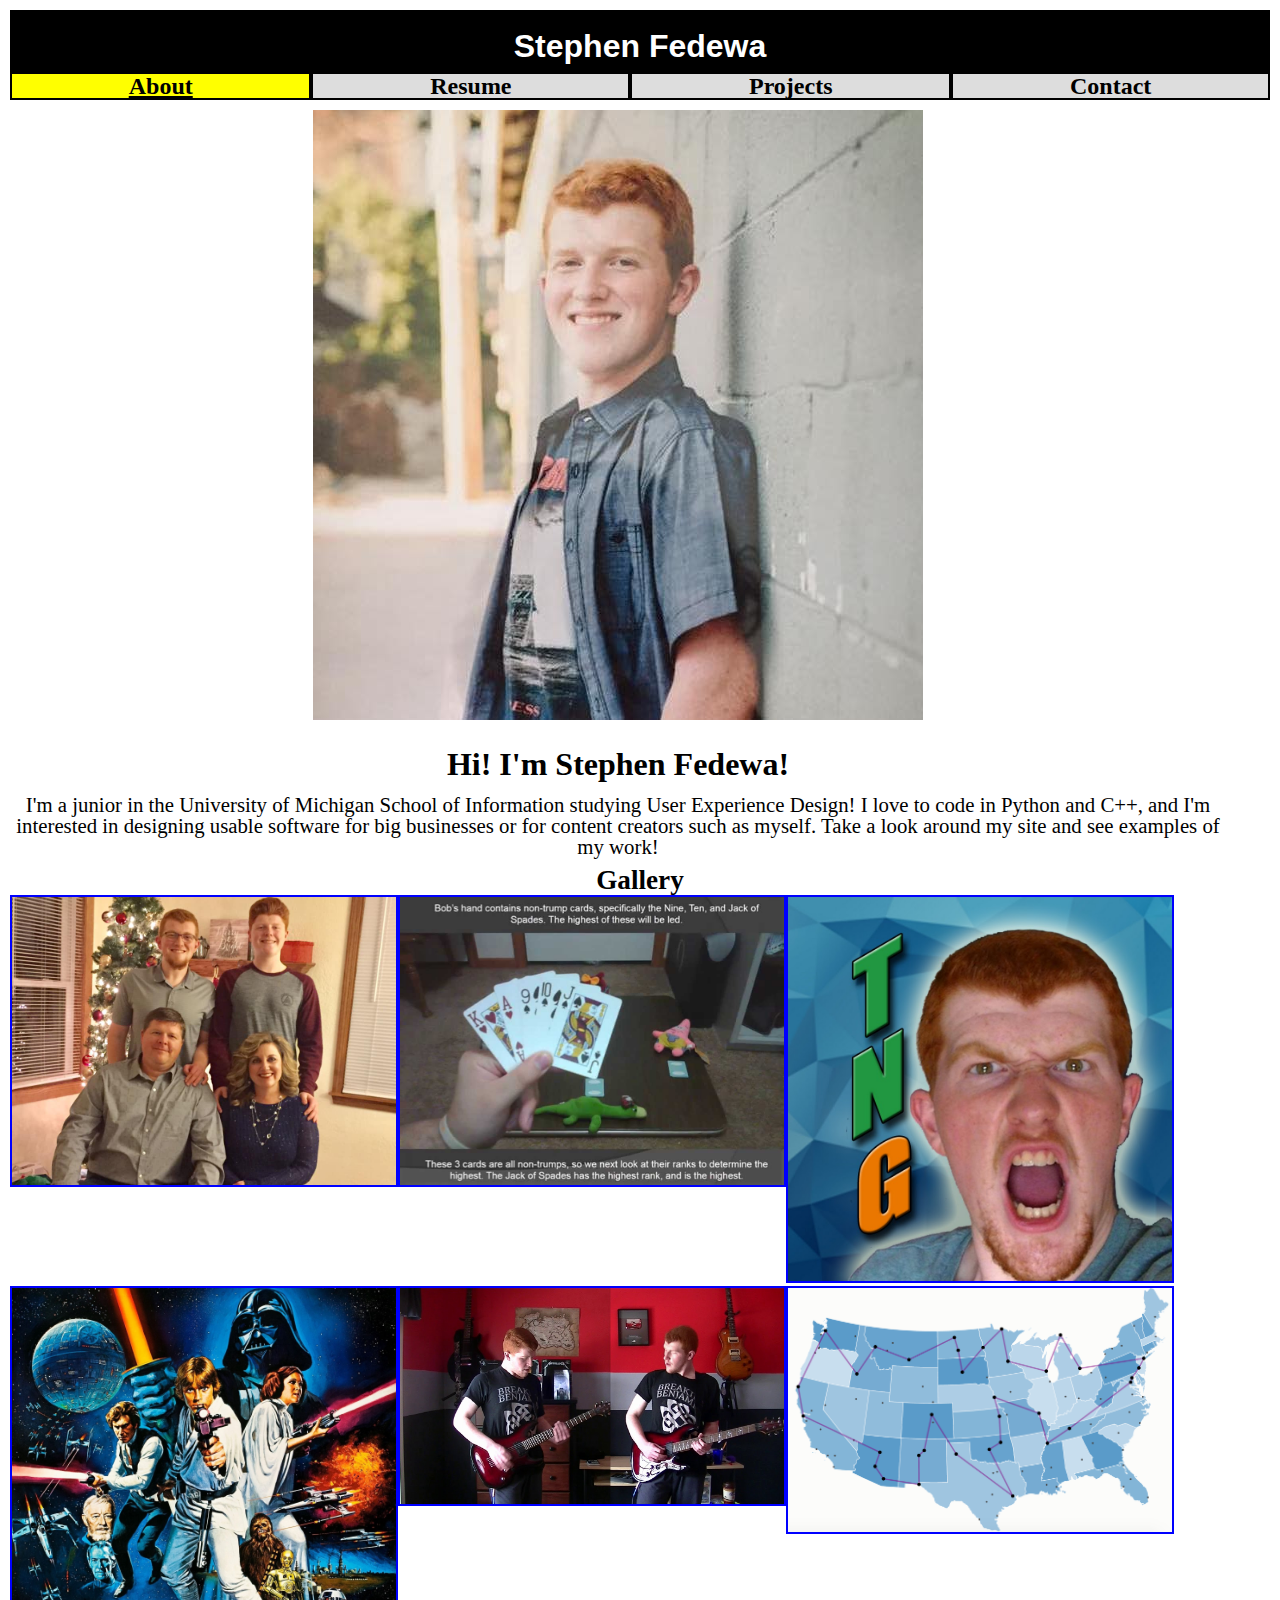
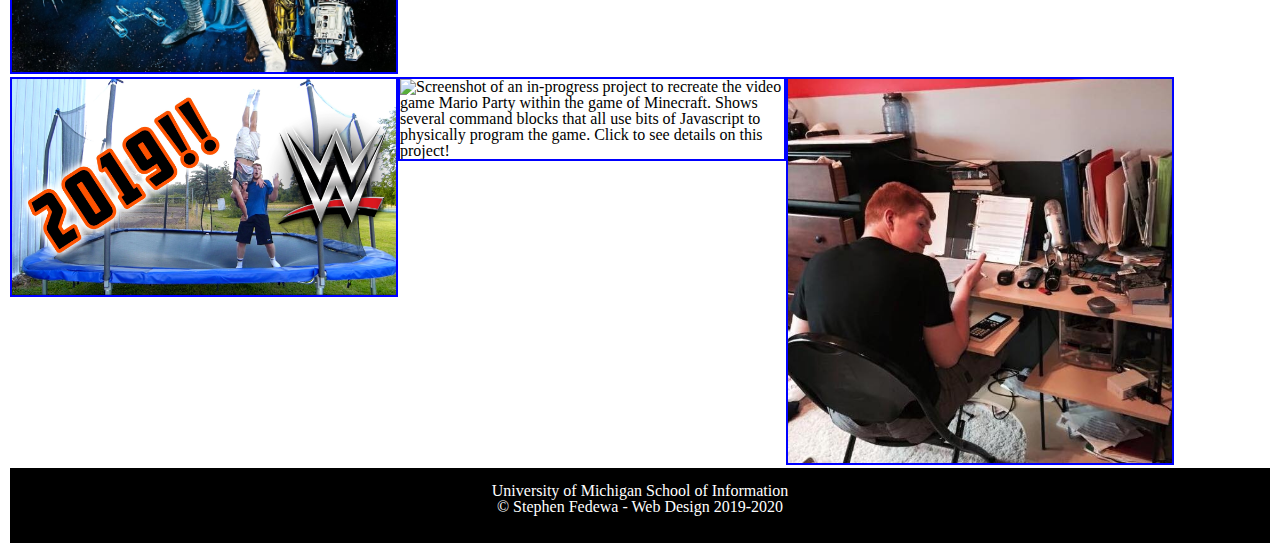
==== index.html @ 0732d090 "Initial upload" ====
<!DOCTYPE html>
<html lang="en">
  <head>
    <meta charset="utf-8">
    <link rel="stylesheet" type="text/css" href="css/html5reset.css">
    <link rel="stylesheet" type="text/css" href="css/style.css">
    <meta name = 'viewport' content='width=device-width, initial-scale=1'>
    <title>Stephen Fedewa Portfolio: About</title>

  </head>

  <body>
    <header id="main">
      <h1>Stephen Fedewa</h1>
    </header>
    <div class="skip"><a href="#main">Skip to Main Content</a></div>
      <nav class = "navbar">
        <ul class="nav-links">
          <li class = "current"><a href="index.html">About</a></li>
          <li class = "nav-item"><a href="resume.html">Resume</a></li>
          <li class = "nav-item"><a href="projects.html">Projects</a></li>
          <li class = "nav-item"><a href="contact.html">Contact</a></li>
        </ul>
      </nav>
    <div id="about-grid">
      <div class="stephen_senior">
        <img src="images/stephen_senior.jpg" alt="Photo of myself."/>
      </div>
      <h2 id = "main">Hi! I'm Stephen Fedewa!</h2>
      <p> I'm a junior in the University of Michigan School of Information studying
        User Experience Design! I love to code in Python and C++, and I'm interested
        in designing usable software for big businesses or for content creators
        such as myself. Take a look around my site and see examples of my work!<p>
    </div>
    <h2> Gallery </h2>
    <div id = "gallery-flex">

        <div class="family-christmas">
          <img src="images/family-christmas.jpg" alt="A Photo of my family and I on Christmas"/>
        </div>
        <div class="eecs280-euchre">
          <img src="images/eecs280-euchre.jpg" alt="My EECS 280 instructor teaching us to play
          EECS 280 Euchre. Click to see details about this coding project!."/>
        </div>
        <div class="thenerdyginger">
          <img src="images/thenerdyginger.jpg" alt=:"The profile picture for my YouTube channel, TheNerdyGinger."/>
        </div>
        <div class="star-wars">
          <img src="images/star-wars.jpg" alt="Poster for Star Wars. Click to see details on my coding project:
          Star Wars a New Heap!."/>
        </div>
        <div class="guitar-cover">
          <img src="images/guitar-cover.jpg" alt="Screenshot from one of my YouTube guitar covers.
          The me on the left plays the rhythm guitar and the right plays the lead."/>
        </div>
        <div class="traveling-salesman">
          <img src="images/traveling-salesman.png" alt="Visual representation of the traveling salesman problem.
          Click to see details on my coding project about this infamous problem!"/>
        </div>
        <div class="2019-thumbnail">
          <img src="images/2019-thumbnail.jpg" alt="Thumbnail for my YouTube video, Top 50 WWE Finishers of 2019 on Trampoline.
          Shows me holding my friend in a vertical suplex position with one arm."/>
        </div>
        <div class="minecraft-party">
          <img src="images/minecraft-party.png" alt="Screenshot of an in-progress project to recreate the video game Mario
          Party within the game of Minecraft. Shows several command blocks that all use bits of Javascript to physically program the game.
          Click to see details on this project!"/>
        </div>
        <div class="hw">
          <img src="images/hw.jpg" alt="Shows me diligently doing math homework after my first day in the LCC Early College Program."/>
        </div>
    </div>
  </div>
  <footer>
      University of Michigan School of Information <br>
      &copy; Stephen Fedewa - Web Design 2019-2020
  </footer>
  </div>
  </body>
</html>
---- css/style.css ----
html{
    scroll-behavior: smooth;
}

body{
  margin: 10px;
}
header{
  font-family: "Geneva Regular", Arial, "Times New Roman";
  background-color: black;
  color: white;
  padding:10px;
}
h1{
  font-size: 2em;
  text-align: center;
  margin-top: 10px;
}
h2{
  font-size: 1.7em;
  text-align: center;
  margin-top: 10px;
}
.skip a{
  background: white;
  left: 0;
  padding: 6px;
  position: absolute;
  top:-40px;
  -webkit-transition: top 1s ease-out;
  transition: top 1s ease-out;

  z-index: 1;
}

.skip a:focus{
  top:0;
}

*:focus{
  border: solid 2px red;
}
nav ul{
  list-style-type: none;
  display: flex;
  flex-direction: column;
}

nav li{
  border: solid 2px black;
  font-size: 150%;
  flex-grow: 1;
  justify-content: space-around;
}
nav li:hover{
  background-color: red;
}
nav a{
  color: black;
  font-weight: bold;
  text-decoration: none;
}

nav a:hover{
  text-decoration: underline
}
.navbar{
  text-align: center;
  background-color: #ddd;
}
.nav-links .current{
  background-color: yellow;
  text-decoration: underline;
}
#about-grid{
  display:grid;
  grid-template-columns: 95vw;
  grid-template-rows:auto;
  margin-top: 10px;
  justify-items: center;
  align-self: center;
  grid-row-gap: 15px;
}
.stephen_senior{
  grid-column: 1/span 1;
  grid-row: 1/ span 1;

}
.stephen_senior img{
  max-width:90.5vw;
  overflow: hidden;
}
#about-grid > h2{
  text-align: center;
  font-size: 2em;
  grid-row: 2 / span 1;
}
#about-grid > p{
  font-size: 1.3em;
  grid-row: 3 /span 1;
  text-align: center;
  text-indent: 0;
}

#gallery-flex{
  display:flex;
  flex-direction: column;
}

#gallery-flex img{
  max-width: 99vw;
  border: solid 2px blue;
}
#resume-header{
  font-size: 2em;
  text-align: center;
}
.pdf-link{
  text-align: center;
}
#resume-header ~ p{
  text-align: center;
}
#resume-flex{
  display:flex;
  flex-direction: column;
}
/* change in desktop view so it doesn't stretch */

.contact-info p{
  margin-left: 30px;
  margin-bottom: 30px;
  font-size: 1.4em;
  text-indent:0;
}
.project-grid{
  display: grid;
  grid-template-columns: 95vw;

}
.project-grid h2{
  text-align: center;
  margin-top: 10px;
}
.project-grid img{
  max-height: 50vh;
  /* max-width: 95vw; */
  align-self: center;
  object-fit: scale-down;
  width: 100%;
  height: 100%;
}
p{
  text-indent: 50px;
}

#p1-head{
  grid-column: 1/span 1;
  grid-row: 1 / span 1;
}
.p1-img{
  grid-column: 1 / span 1;
  grid-row: 2 / span 1;
}
#p1-deets{
  grid-column: 1/span 1;
  grid-row: 3 / span 1;
}

#p2-head{
  grid-column: 1/span 1;
  grid-row: 4 / span 1;
}
.p2-img{
  grid-column: 1 / span 1;
  grid-row: 5 / span 1;
  align-self: center;
}
#p2-deets{
  grid-column: 1/span 1;
  grid-row: 6 / span 1;
}

#p3-head{
  grid-column: 1/span 1;
  grid-row: 7 / span 1;
}
.p3-img{
  grid-column: 1 / span 1;
  grid-row: 8 / span 1;
}
#p3-deets{
  grid-column: 1/span 1;
  grid-row: 9 / span 1;
}

#p4-head{
  grid-column: 1/span 1;
  grid-row: 10 / span 1;
}
.p4-img{
  grid-column: 1 / span 1;
  grid-row: 11 / span 1;
}
#p4-deets{
  grid-column: 1/span 1;
  grid-row: 12 / span 1;
}
footer{
  background: black;
  color:white;
  text-align: center;

  padding-top:15px;
  bottom:0;
  width:100%;
  min-height: 60px;
}


@media screen and (min-width: 700px){
  #gallery-flex{
    display:flex;
    flex-direction: row;
    flex-wrap: wrap;
  }
  #gallery-flex img{
    max-width: 47vw;
  }
  nav ul{
    flex-direction: row;
  }

}
@media screen and (min-width: 900px){
  #gallery-flex img{
    max-width: 30vw;
  }
  .project-grid{
    display: grid;
    grid-template-columns: 2fr 2fr;
    grid-column-gap:15px;
    grid-row-gap: 15px;
  }
  .project-grid h2{
    text-align: center;
    margin-top: 10px;
  }
  .project-grid p{
    font-size: 1.25em;
  }
  .project-grid img{
    max-height: 50vh;
    /* max-width: 95vw; */
    align-self: center;
    object-fit: scale-down;
    width: 100%;
    height: 100%;
  }
  p1-head{
    grid-column: 1/span 1;
    grid-row: 1 / span 1;
  }
  .p1-img{
    grid-column: 2 / span 1;
    grid-row: 1 / span 2;
  }
  #p1-deets{
    grid-column: 1/span 1;
    grid-row: 2 / span 1;
  }

  #p2-head{
    grid-column: 2/span 1;
    grid-row: 3 / span 1;
  }
  .p2-img{
    grid-column: 1 / span 1;
    grid-row: 3 / span 2;
    align-self: center;
  }
  #p2-deets{
    grid-column: 2/span 1;
    grid-row: 4 / span 1;
  }

  #p3-head{
    grid-column: 1/span 1;
    grid-row: 5 / span 1;
  }
  .p3-img{
    grid-column: 2 / span 1;
    grid-row: 5 / span 2;
  }
  #p3-deets{
    grid-column: 1/span 1;
    grid-row: 6 / span 1;
  }

  #p4-head{
    grid-column: 2/span 1;
    grid-row: 7 / span 1;
  }
  .p4-img{
    grid-column: 1 / span 1;
    grid-row: 7 / span 2;
  }
  #p4-deets1{
    grid-column: 2/span 1;
    grid-row: 8 / span 1;
  }
  #command-head{
    grid-column: 1/span 1;
    grid-row: 9 / span 1;
  }
  #command{
    grid-column: 1/span 2;
    grid-row: 10 / span 1;
    text-indent: 0;

  }
  #p4-deets2{
    grid-column: 1/span 2;
    grid-row: 11/ span 1;

  }

  #p4-deets3{
    grid-column: 1/span 2;
    grid-row: 12 / span 1;
  }

}
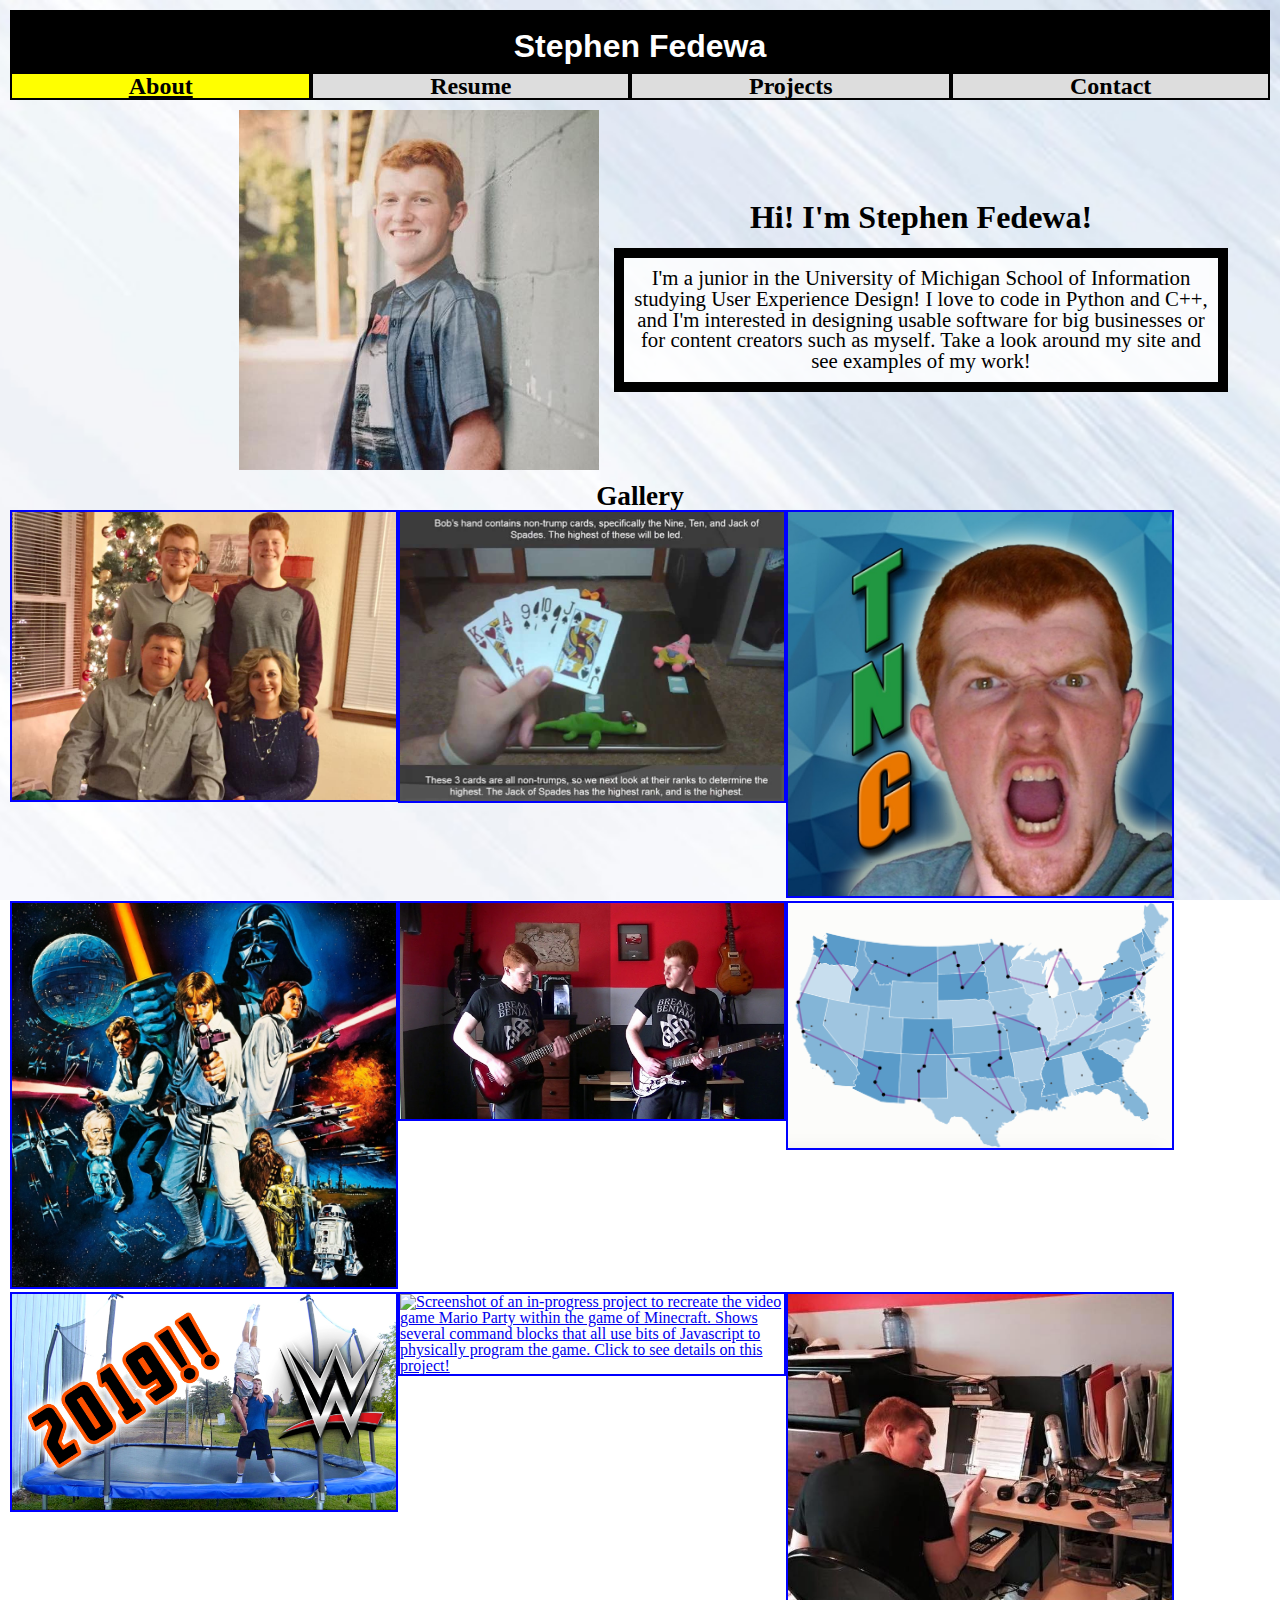
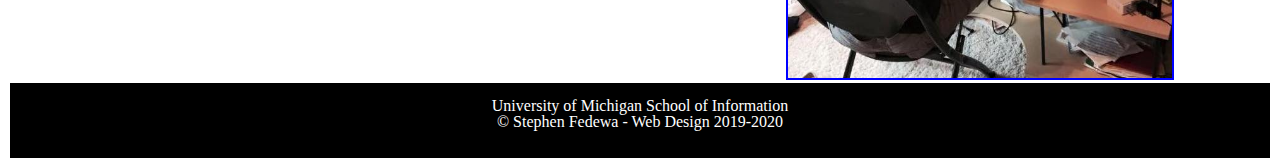
==== commit 2652cc59: "Site working. Need to add challenge problems." ====
--- a/index.html
+++ b/index.html
@@ -10,7 +10,7 @@
   </head>
 
   <body>
-    <header id="main">
+    <header id="top">
       <h1>Stephen Fedewa</h1>
     </header>
     <div class="skip"><a href="#main">Skip to Main Content</a></div>
@@ -26,11 +26,13 @@
       <div class="stephen_senior">
         <img src="images/stephen_senior.jpg" alt="Photo of myself."/>
       </div>
+
       <h2 id = "main">Hi! I'm Stephen Fedewa!</h2>
       <p> I'm a junior in the University of Michigan School of Information studying
         User Experience Design! I love to code in Python and C++, and I'm interested
         in designing usable software for big businesses or for content creators
-        such as myself. Take a look around my site and see examples of my work!<p>
+        such as myself. Take a look around my site and see examples of my work!</p>
+
     </div>
     <h2> Gallery </h2>
     <div id = "gallery-flex">
@@ -38,34 +40,42 @@
         <div class="family-christmas">
           <img src="images/family-christmas.jpg" alt="A Photo of my family and I on Christmas"/>
         </div>
+        <a href = "projects.html#p1-head">
         <div class="eecs280-euchre">
           <img src="images/eecs280-euchre.jpg" alt="My EECS 280 instructor teaching us to play
           EECS 280 Euchre. Click to see details about this coding project!."/>
         </div>
+      </a>
         <div class="thenerdyginger">
           <img src="images/thenerdyginger.jpg" alt=:"The profile picture for my YouTube channel, TheNerdyGinger."/>
         </div>
-        <div class="star-wars">
-          <img src="images/star-wars.jpg" alt="Poster for Star Wars. Click to see details on my coding project:
-          Star Wars a New Heap!."/>
-        </div>
+        <a href = "projects.html#p2-head">
+          <div class="star-wars">
+            <img src="images/star-wars.jpg" alt="Poster for Star Wars. Click to see details on my coding project:
+            Star Wars a New Heap!."/>
+          </div>
+        </a>
         <div class="guitar-cover">
           <img src="images/guitar-cover.jpg" alt="Screenshot from one of my YouTube guitar covers.
           The me on the left plays the rhythm guitar and the right plays the lead."/>
         </div>
-        <div class="traveling-salesman">
-          <img src="images/traveling-salesman.png" alt="Visual representation of the traveling salesman problem.
-          Click to see details on my coding project about this infamous problem!"/>
-        </div>
+        <a href = "projects.html#p3-head">
+          <div class="traveling-salesman">
+            <img src="images/traveling-salesman.png" alt="Visual representation of the traveling salesman problem.
+            Click to see details on my coding project about this infamous problem!"/>
+          </div>
+        </a>
         <div class="2019-thumbnail">
           <img src="images/2019-thumbnail.jpg" alt="Thumbnail for my YouTube video, Top 50 WWE Finishers of 2019 on Trampoline.
           Shows me holding my friend in a vertical suplex position with one arm."/>
         </div>
-        <div class="minecraft-party">
-          <img src="images/minecraft-party.png" alt="Screenshot of an in-progress project to recreate the video game Mario
-          Party within the game of Minecraft. Shows several command blocks that all use bits of Javascript to physically program the game.
-          Click to see details on this project!"/>
-        </div>
+        <a href = "projects.html#p4-head">
+          <div class="minecraft-party">
+            <img src="images/minecraft-party.png" alt="Screenshot of an in-progress project to recreate the video game Mario
+            Party within the game of Minecraft. Shows several command blocks that all use bits of Javascript to physically program the game.
+            Click to see details on this project!"/>
+          </div>
+        </a>
         <div class="hw">
           <img src="images/hw.jpg" alt="Shows me diligently doing math homework after my first day in the LCC Early College Program."/>
         </div>
--- a/css/style.css
+++ b/css/style.css
@@ -4,6 +4,12 @@
 
 body{
   margin: 10px;
+  background-attachment: fixed; /* Parallax effect */
+  background-image: url(../images/background1.jpg);      /* Your code here - Link to header.jpg in the images folder */
+  background-position: center;  /* Parallax effect */
+  background-repeat: no-repeat; /* Parallax effect */
+  background-size: cover;       /* Parallax effect */
+  /* height: 400px;                /* Parallax effect */ */
 }
 header{
   font-family: "Geneva Regular", Arial, "Times New Roman";
@@ -72,6 +78,11 @@
   background-color: yellow;
   text-decoration: underline;
 }
+ p{
+  background-color: rgba(255, 255, 255, .8);
+  border: solid 10px black;
+  padding: 10px
+}
 #about-grid{
   display:grid;
   grid-template-columns: 95vw;
@@ -100,6 +111,9 @@
   grid-row: 3 /span 1;
   text-align: center;
   text-indent: 0;
+
+  align-self: start;
+
 }
 
 #gallery-flex{
@@ -136,7 +150,7 @@
 .project-grid{
   display: grid;
   grid-template-columns: 95vw;
-
+  grid-row-gap: 15px;
 }
 .project-grid h2{
   text-align: center;
@@ -150,9 +164,7 @@
   width: 100%;
   height: 100%;
 }
-p{
-  text-indent: 50px;
-}
+
 
 #p1-head{
   grid-column: 1/span 1;
@@ -202,9 +214,18 @@
   grid-column: 1 / span 1;
   grid-row: 11 / span 1;
 }
-#p4-deets{
+#p4-deets1{
   grid-column: 1/span 1;
   grid-row: 12 / span 1;
+}
+#command{
+  grid-column: 1/span 1;
+  grid-row: 13 / span 1;
+
+}
+#p4-deets2{
+  grid-column: 1/span 1;
+  grid-row: 14/ span 1;
 }
 footer{
   background: black;
@@ -219,6 +240,11 @@
 
 
 @media screen and (min-width: 700px){
+  .stephen_senior img{
+    max-height: 60vh;
+    overflow: hidden;
+
+  }
   #gallery-flex{
     display:flex;
     flex-direction: row;
@@ -233,6 +259,37 @@
 
 }
 @media screen and (min-width: 900px){
+
+  #about-grid{
+    grid-template-columns: 46vw 48vw;
+    grid-template-rows:auto auto;
+    grid-column-gap: 15px;
+
+  }
+  .stephen_senior{
+    grid-column: 1/span 1;
+    grid-row: 1/ span 2;
+    justify-self: end;
+  }
+  .stephen_senior img{
+    max-height: 40vh;
+    overflow: hidden;
+
+  }
+  #about-grid > h2{
+    text-align: center;
+    font-size: 2em;
+    grid-column: 2 / span 1;
+    grid-row: 1 /span 1;
+    align-self: end;
+  }
+  #about-grid > p{
+    font-size: 1.3em;
+    grid-column: 2 / span 1;
+    grid-row: 2 /span 1;
+    text-align: center;
+    text-indent: 0;
+  }
   #gallery-flex img{
     max-width: 30vw;
   }
@@ -276,7 +333,7 @@
   }
   .p2-img{
     grid-column: 1 / span 1;
-    grid-row: 3 / span 2;
+    grid-row: 4 / span 1;
     align-self: center;
   }
   #p2-deets{
@@ -290,7 +347,7 @@
   }
   .p3-img{
     grid-column: 2 / span 1;
-    grid-row: 5 / span 2;
+    grid-row: 6/ span 1;
   }
   #p3-deets{
     grid-column: 1/span 1;
@@ -303,31 +360,42 @@
   }
   .p4-img{
     grid-column: 1 / span 1;
-    grid-row: 7 / span 2;
+    grid-row: 8 / span 1;
   }
   #p4-deets1{
     grid-column: 2/span 1;
     grid-row: 8 / span 1;
   }
-  #command-head{
-    grid-column: 1/span 1;
-    grid-row: 9 / span 1;
-  }
   #command{
     grid-column: 1/span 2;
-    grid-row: 10 / span 1;
+    grid-row: 9 / span 1;
     text-indent: 0;
-
   }
   #p4-deets2{
     grid-column: 1/span 2;
-    grid-row: 11/ span 1;
-
-  }
-
-  #p4-deets3{
-    grid-column: 1/span 2;
-    grid-row: 12 / span 1;
-  }
-
-}
+    grid-row: 10/ span 1;
+
+  }
+
+}
+@media screen and (prefers-reduced-motion: reduce){
+  html{
+      scroll-behavior: auto; /* Removes scroll animation */
+
+  }
+
+  .skip a{
+    background: white;
+    left: 0;
+    padding: 6px;
+    position: absolute;
+    top: -40px;
+    -webkit-transition: default;
+    transition: default;
+    z-index: 1;
+  }
+
+  .skip a:focus{
+    top:0;
+  }
+}
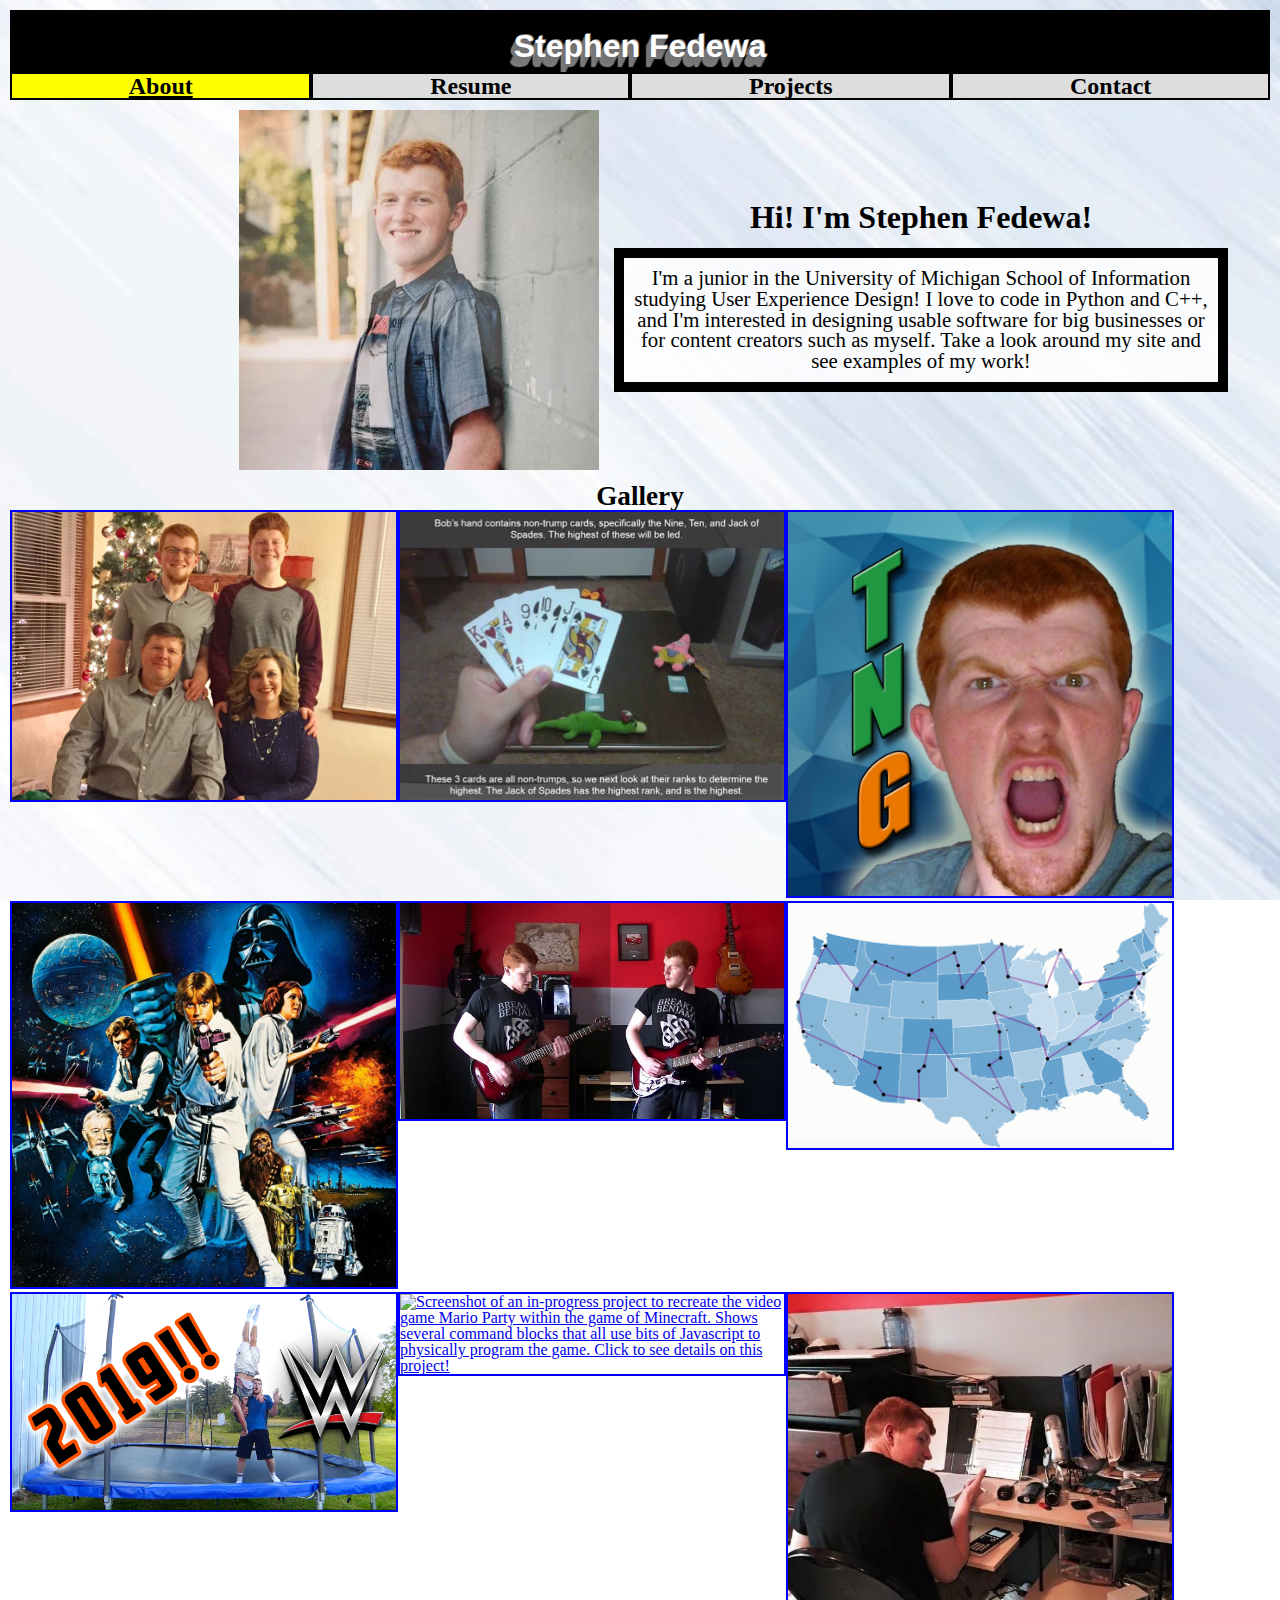
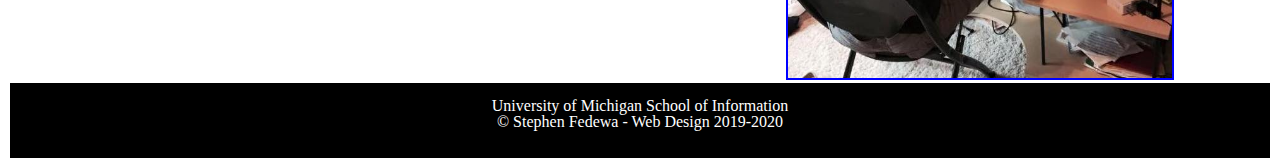
==== commit 28da4504: "started flipcard animations." ====
--- a/index.html
+++ b/index.html
@@ -40,12 +40,22 @@
         <div class="family-christmas">
           <img src="images/family-christmas.jpg" alt="A Photo of my family and I on Christmas"/>
         </div>
-        <a href = "projects.html#p1-head">
-        <div class="eecs280-euchre">
-          <img src="images/eecs280-euchre.jpg" alt="My EECS 280 instructor teaching us to play
-          EECS 280 Euchre. Click to see details about this coding project!."/>
+
+
+        <div class = 'flip3D'>
+          <a href = "projects.html#p1-head">
+            <div class="front">
+              <img src="images/eecs280-euchre.jpg" alt="My EECS 280 instructor teaching us to play
+              EECS 280 Euchre. Click to see details about this coding project!."/>
+
+            </div>
+            <div class = "back">
+              Click to see details on this project!
+            </div>
+          </a>
         </div>
-      </a>
+
+
         <div class="thenerdyginger">
           <img src="images/thenerdyginger.jpg" alt=:"The profile picture for my YouTube channel, TheNerdyGinger."/>
         </div>
--- a/css/style.css
+++ b/css/style.css
@@ -1,7 +1,15 @@
 html{
     scroll-behavior: smooth;
 }
-
+#top{
+  text-shadow: 1px -1px 0 #767676,
+     -1px 2px 1px #737272,
+     -2px 4px 1px #767474,
+     -3px 6px 1px #787777,
+     -4px 8px 1px #7b7a7a,
+     -5px 10px 1px #7f7d7d;
+
+}
 body{
   margin: 10px;
   background-attachment: fixed; /* Parallax effect */
@@ -125,6 +133,36 @@
   max-width: 99vw;
   border: solid 2px blue;
 }
+
+/* .flip3D{ width:240px; height:200px; margin:10px; float:left; } */
+.flip3D{
+  position:relative;
+}
+.flip3D  .front{
+	position:relative;
+	transform: perspective( 600px ) rotateY( 0deg );
+  max-width: 99vw;
+	backface-visibility: hidden;
+	transition: transform .5s linear 0s;
+}
+.flip3D  .back{
+	position:relative;
+	transform: perspective( 600px ) rotateY( 180deg );
+	background: #80BFFF;
+	backface-visibility: hidden;
+	transition: transform .5s linear 0s;
+  height: inherit;
+  text-align: center;
+}
+.flip3D:hover  .front{
+	transform: perspective( 600px ) rotateY( -180deg );
+}
+
+.flip3D:hover  .back{
+	transform: perspective( 600px ) rotateY( 0deg );
+}
+
+
 #resume-header{
   font-size: 2em;
   text-align: center;
@@ -293,6 +331,9 @@
   #gallery-flex img{
     max-width: 30vw;
   }
+  /* #gallery-flex{
+    flex-direction
+  } */
   .project-grid{
     display: grid;
     grid-template-columns: 2fr 2fr;
